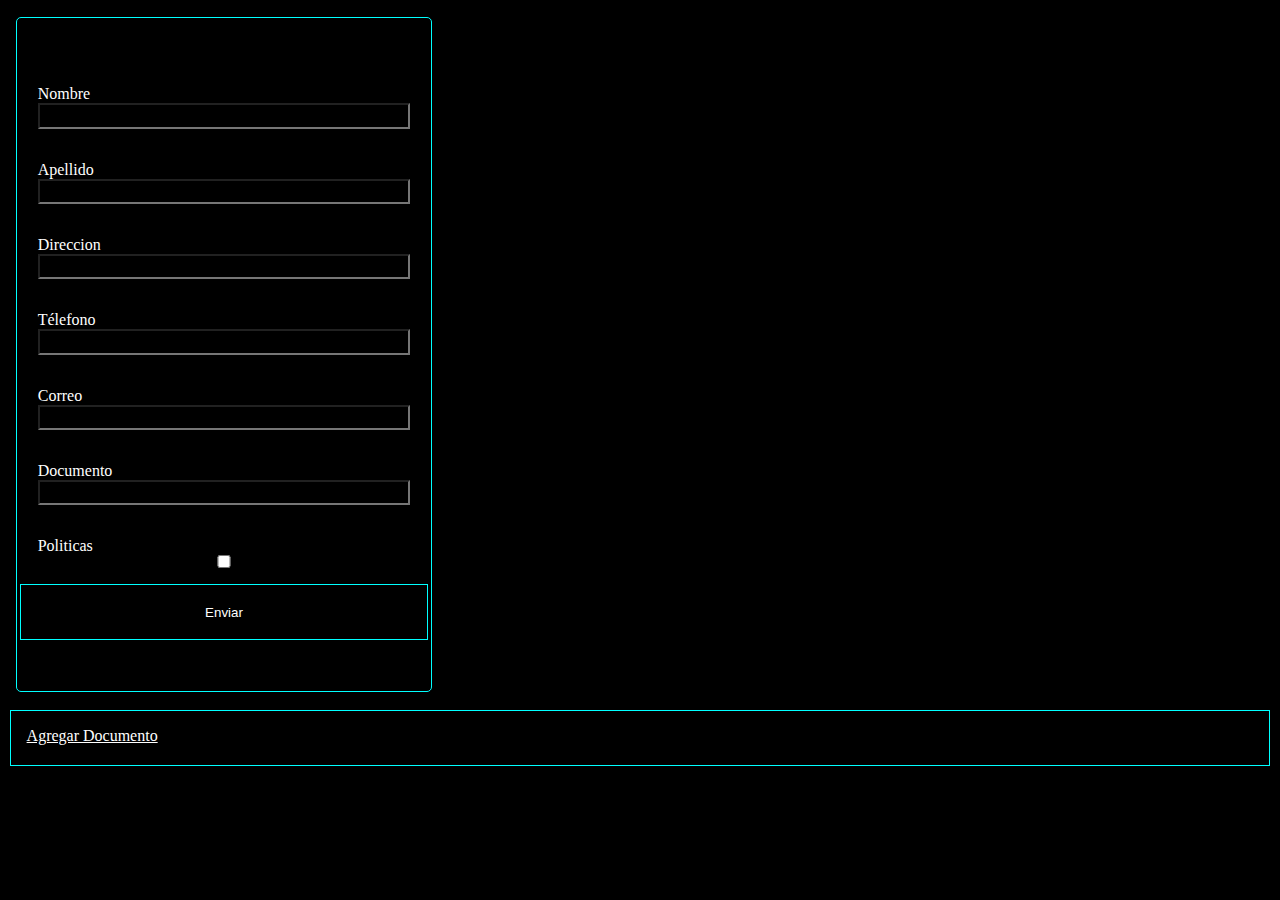
==== index.html @ 0e721954 "Se termino el actualizar la lsita de usuarios" ====
<!DOCTYPE html>
<html lang="en">
<head>
    <meta charset="UTF-8">
    <meta name="viewport" content="width=device-width, initial-scale=1.0">
    <title>CRUD</title>
    <link rel="stylesheet" href="Style.css">
</head>
<body>

    <form class="formulario" id="form" novalidate>
        <label class="formulario__formLabel" for="Nombre">Nombre</label>
        <input class="formulario__formInput" type="text" name="Nombre" id="Nombre" autocomplete="off" required>

        <label class="formulario__formLabel" for="Apellido">Apellido</label>
        <input class="formulario__formInput" type="text" name="Apellido" id="Apellido" autocomplete="off" required>

        <label class="formulario__formLabel" for="Direccion">Direccion</label>
        <input class="formulario__formInput" type="text" name="Direccion" id="Direccion" autocomplete="off" required>

        <label class="formulario__formLabel" for="Tell">Télefono</label>
        <input class="formulario__formInput" type="text" name="Telefono" id="Tell" autocomplete="off" required>

        <label class="formulario__formLabel" for="Correo">Correo</label>
        <input class="formulario__formInput" type="email" name="Correo" id="Correo" autocomplete="off" required>

        <label class="formulario__formLabel" for="Documento">Documento</label>
        <input class="formulario__formInput" type="text" name="Documento" id="Documento" autocomplete="off" required>
        
        <label class="formulario__formLabel" for="politicas">Politicas</label>
        <input class="formulario__formInput formulario__formInput--CheckBoxMod" type="checkbox" name="politicas" id="Politicas">
        <button class="formulario__formButton" type="submit" id="Boton">Enviar</button>
    </form>

    <template id="FirstTableTempate">
        <table>
            <thead>
                <tr>
                    <th></th>
                    <th></th>
                    <th></th>
                    <th></th>
                    <th></th>
                    <th></th>
                    <th></th>
                    <th></th>
                </tr>
            </thead>
            <tbody>
                <tr>
                    <td></td>
                    <td></td>
                    <td></td>
                    <td></td>
                    <td></td>
                    <td></td>
                    <td></td>
                    <td></td>
                </tr>
            </tbody>
        </table>
    </template>

    <a href="/AgregarDoc/AgregarDoc.html" class="formulario__formButton">Agregar Documento</a>
    <script src="app.js" type="module"></script>
</body>
</html>
---- Style.css ----
*{
    margin: 0;
    padding: 0;
    box-sizing: border-box;
}

:root{
    --primary-color: aqua;
    --secondary-color: black;
    --third-color: purple;
    --font-color: white;
}

body{
    display: grid;
    grid-template-columns: 35% 1fr;
    grid-template-rows: auto;
    background-color: var(--secondary-color);
    color: var(--font-color);
    width: calc(100%);
    height: 60vw;
    flex-direction: column;
}

.body-2{
    display: flex;
    flex-direction: column;
    align-items: center;
}

.formulario{
    width: auto;
    height: 75vh;
    display: flex;
    flex-direction: column;
    justify-content: center;
    align-self: center;
    align-items: center;
    border: 1px solid var(--primary-color);
    border-radius: 5px;
    margin: 1rem;
}

.formulario__formInput{
    margin: 0 1rem 1rem 1rem;
    padding: 0.2rem;
    background-color: var(--secondary-color);
    color: var(--font-color);
    width: 90%;
    transition: 0.5s;
}

.formulario__formLabel{
    color: var(--font-color);
    margin: 1rem 1rem 0 1rem;
    width: 90%;
}

.formulario__formButton{
    background-color: var(--secondary-color);
    border: 1px solid var(--primary-color);
    color: var(--font-color);
    cursor: pointer;
    padding: 1rem;
    transition: 0.5s;
    width: calc(98.5%);
    height: 3.5rem;
    grid-column: 1 / 3;
    justify-self: center;
}

.formulario__formButton:hover{
    background-color: var(--primary-color);
    color: var(--secondary-color);
}

.formulario__formInput:focus{
    border-bottom: 1px solid var(--primary-color);
    outline: none;
}

.formulario__formInput--CheckBoxMod{
    display: flex;
    justify-self: start;
}

.tabla{
    height: auto;
    border-collapse: collapse;
    margin: 1rem;
}

.tabla > thead{
    color: var(--third-color);
    background-color: var(--primary-color);
}

.tabla > thead > tr > th {
    text-align: start;
    padding: 0 0.5rem;
}

.tabla > tbody > tr {
    border-bottom: 1px solid var(--primary-color);
}

.tabla > tbody > tr:hover {
    background-color: var(--primary-color);
    color: var(--third-color);
}

.tabla > tbody > tr > td {
    padding: 0 0.5rem;
    transition: 0.3s;
}

.tabla > tbody > tr > td:hover {
    background-color: var(--third-color);
    border: 1px solid var(--third-color);
    color: var(--font-color);
    cursor: default;
    scale: 1.1;
}

.error{
    border: solid 2px red;
}

.correcto{
    border: solid 2px var(--primary-color);
}

.disabled{
    background-color: gray;
}

.uncheck{
    background-color: var(--third-color);
}


.blanco{
    background-color: white;
}
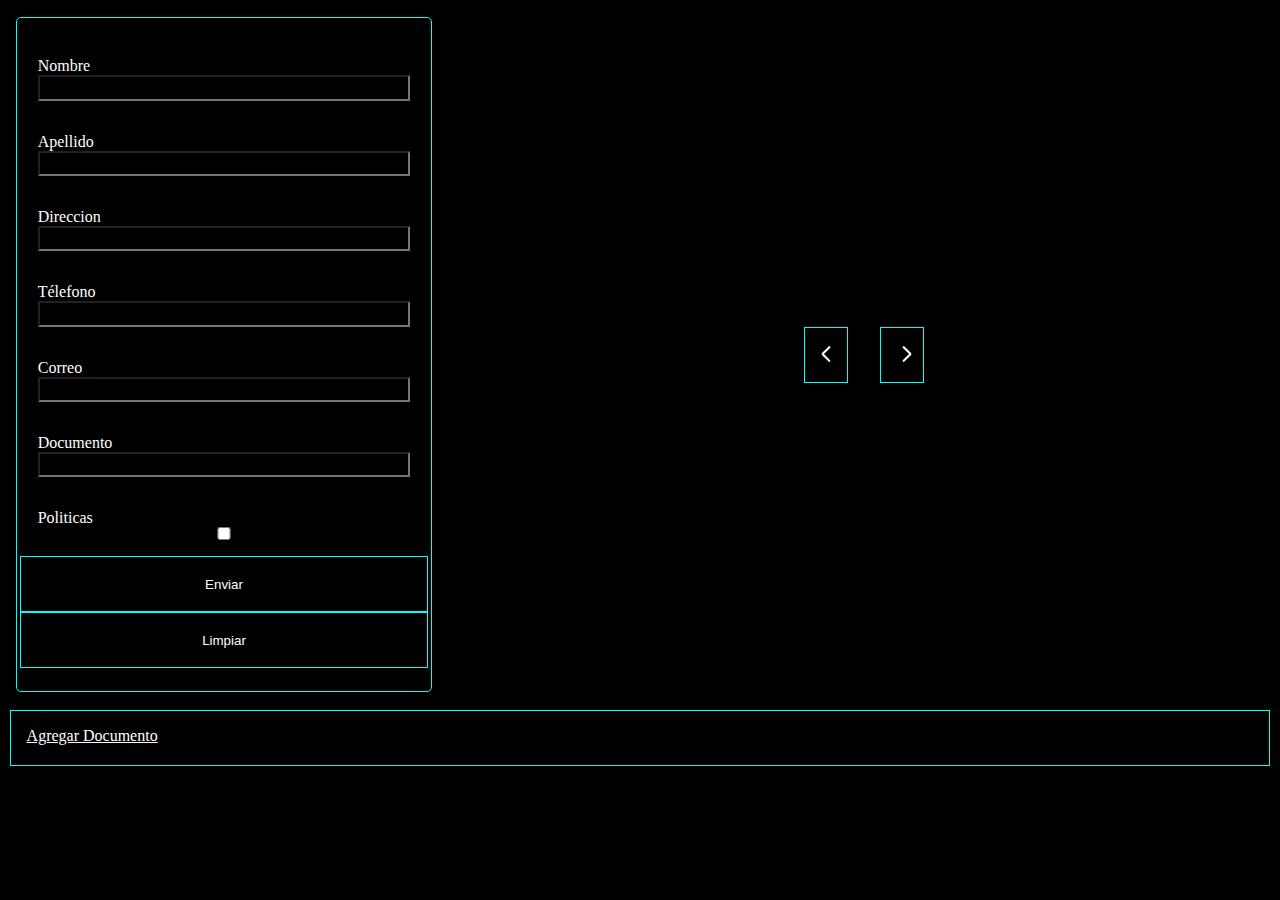
==== commit 7e64ebf3: "avance clase" ====
--- a/index.html
+++ b/index.html
@@ -30,8 +30,8 @@
         <label class="formulario__formLabel" for="politicas">Politicas</label>
         <input class="formulario__formInput formulario__formInput--CheckBoxMod" type="checkbox" name="politicas" id="Politicas">
         <button class="formulario__formButton" type="submit" id="Boton">Enviar</button>
+        <button class="formulario__formButton" type="reset" id="Limpiar">Limpiar</button>
     </form>
-
     <template id="FirstTableTempate">
         <table>
             <thead>
@@ -56,10 +56,16 @@
                     <td></td>
                     <td></td>
                     <td></td>
+                    <td></td>
+                    <td></td>
                 </tr>
             </tbody>
         </table>
     </template>
+    <div class="PaginateContainer">
+        <button class="PaginateContainer__formButton" id="Paginate1"><img src="icons/FlechaIzquierda.svg"></button>
+        <button class="PaginateContainer__formButton" id="Paginate2"><img src="icons/FlechaDerecha.svg"></button>
+    </div>
 
     <a href="/AgregarDoc/AgregarDoc.html" class="formulario__formButton">Agregar Documento</a>
     <script src="app.js" type="module"></script>
--- a/Style.css
+++ b/Style.css
@@ -27,6 +27,36 @@
     flex-direction: column;
     align-items: center;
 }
+
+.PaginateContainer{
+    display: flex;
+    grid-column: 2 / 3;
+    align-items: center;
+    justify-content: center;
+}
+
+.PaginateContainer__formButton{
+    background-color: var(--secondary-color);
+    border: 1px solid var(--primary-color);
+    color: var(--font-color);
+    cursor: pointer;
+    padding: 1rem;
+    transition: 0.5s;
+    width: 44px;
+    height: 3.5rem;
+    margin: 1rem;
+}
+
+.PaginateContainer__formButton:hover{
+    background-color: var(--primary-color);
+    color: var(--secondary-color);
+}
+
+.PaginateContainer__formButton:focus{
+    border-bottom: 1px solid var(--primary-color);
+    outline: none;
+}
+
 
 .formulario{
     width: auto;
@@ -67,6 +97,10 @@
     height: 3.5rem;
     grid-column: 1 / 3;
     justify-self: center;
+}
+
+.formulario__formButton--borrarBtn{
+    background-color: darkred;
 }
 
 .formulario__formButton:hover{
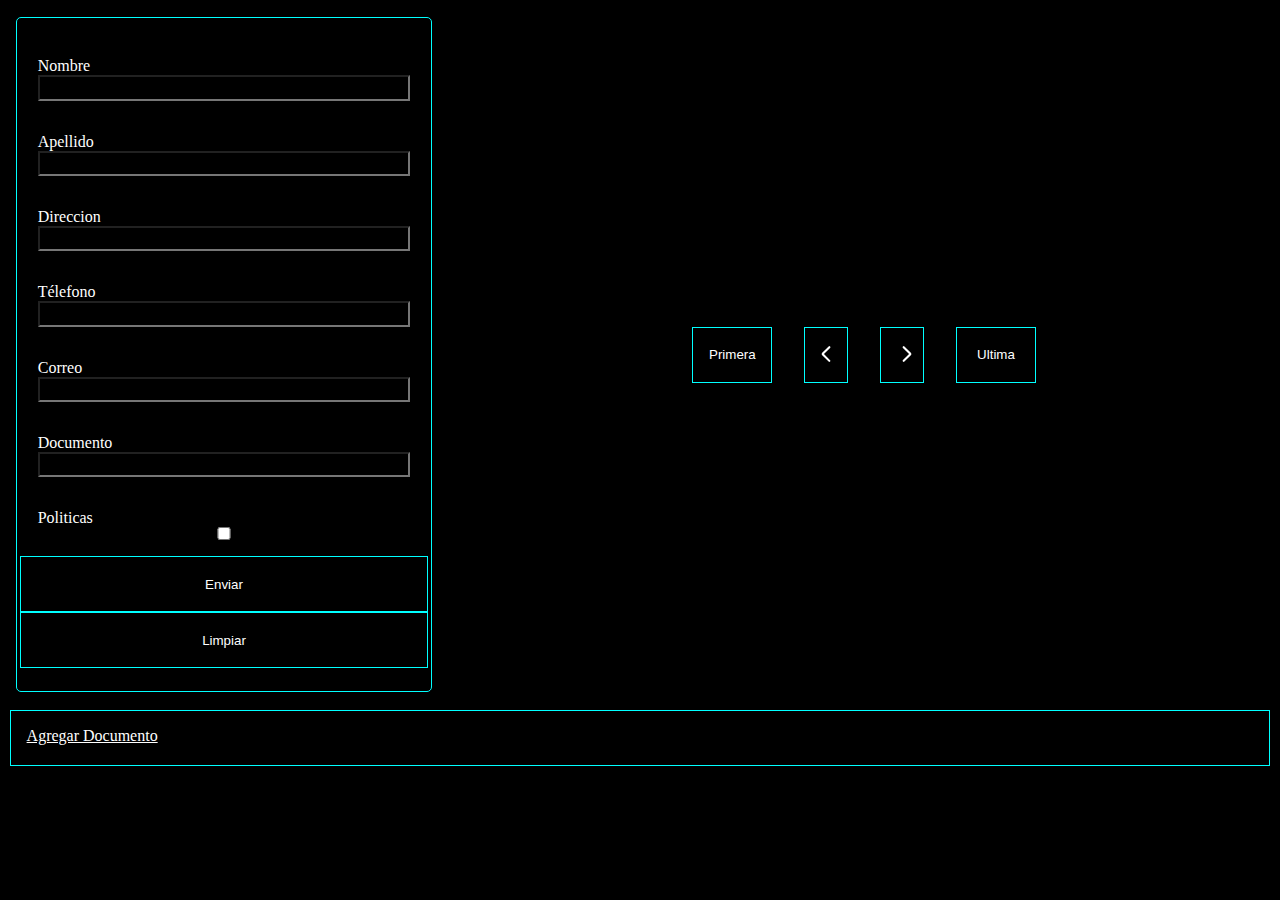
==== commit fbe906e0: "se termino el paginador y se modularon los estados de los botones" ====
--- a/index.html
+++ b/index.html
@@ -63,8 +63,10 @@
         </table>
     </template>
     <div class="PaginateContainer">
+        <button class="PaginateContainer__formButton PaginateContainer__formButton--BtnText" id="Primera">Primera</button>
         <button class="PaginateContainer__formButton" id="Paginate1"><img src="icons/FlechaIzquierda.svg"></button>
         <button class="PaginateContainer__formButton" id="Paginate2"><img src="icons/FlechaDerecha.svg"></button>
+        <button class="PaginateContainer__formButton PaginateContainer__formButton--BtnText" id="Ultima">Ultima</button>
     </div>
 
     <a href="/AgregarDoc/AgregarDoc.html" class="formulario__formButton">Agregar Documento</a>
--- a/Style.css
+++ b/Style.css
@@ -47,6 +47,9 @@
     margin: 1rem;
 }
 
+.PaginateContainer__formButton--BtnText{
+    width: 80px;
+}
 .PaginateContainer__formButton:hover{
     background-color: var(--primary-color);
     color: var(--secondary-color);
